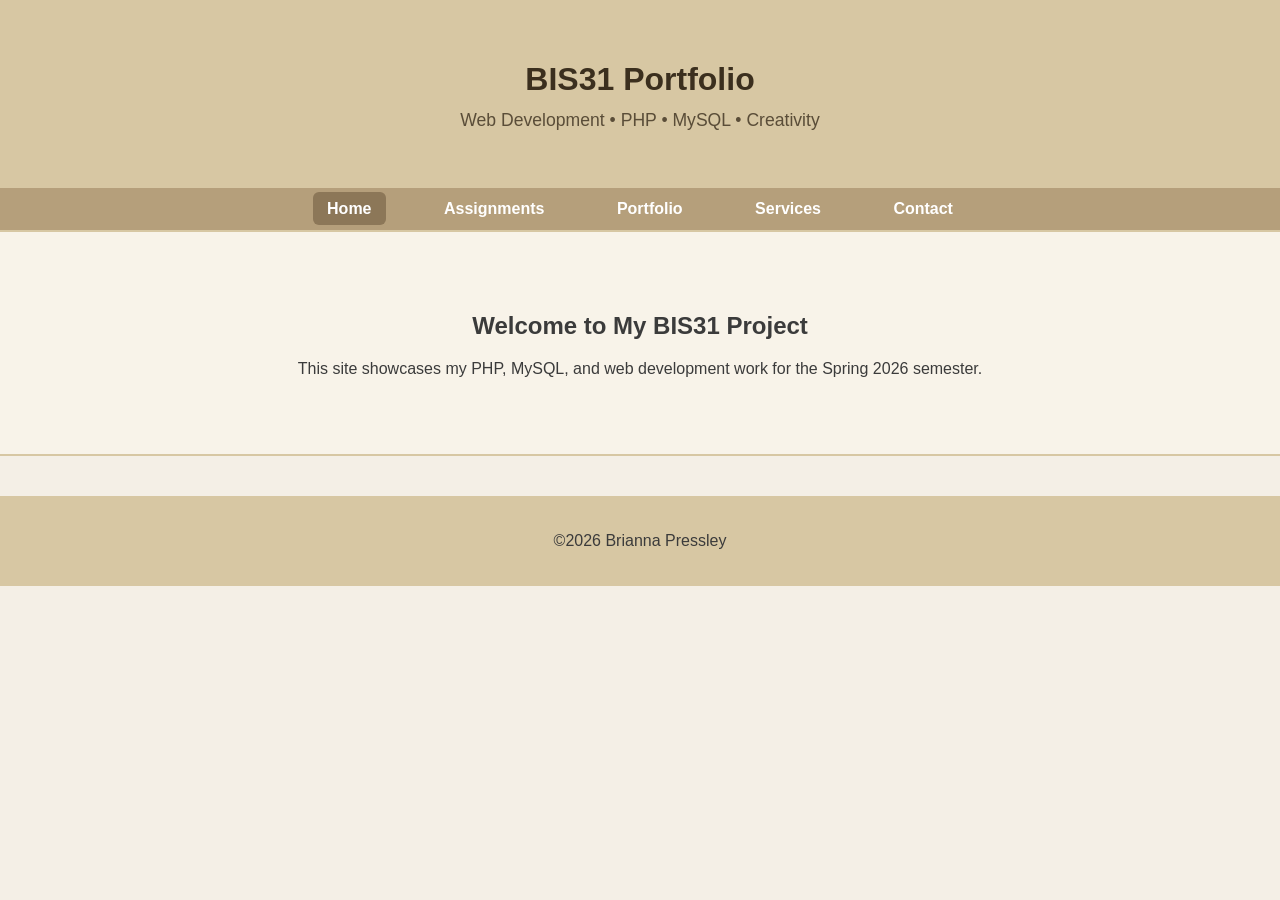
==== index.html @ 92c52a99 "Initial site rebuild – added all new pages" ====
<!DOCTYPE html>
<html lang="en">
<head>
    <meta charset="UTF-8">
    <title>BIS31 Portfolio – Brianna Pressley</title>
    <link rel="stylesheet" href="styles.css">
</head>

<body>

<header class="site-header">
    <h1>BIS31 Portfolio</h1>
    <p class="subtitle">Web Development • PHP • MySQL • Creativity</p>
</header>

<nav class="new-nav">
    <ul>
        <li><a href="index.html" class="active">Home</a></li>
        <li><a href="assignments.html">Assignments</a></li>
        <li><a href="portfolio.html">Portfolio</a></li>
        <li><a href="services.html">Services</a></li>
        <li><a href="contact.html">Contact</a></li>
    </ul>
</nav>

<section class="hero">
    <h2>Welcome to My BIS31 Project</h2>
    <p>This site showcases my PHP, MySQL, and web development work for the Spring 2026 semester.</p>
</section>

<footer>
    <p>©2026 Brianna Pressley</p>
</footer>

</body>
</html>
---- styles.css ----
/* GENERAL THEME */
body {
    margin: 0;
    font-family: "Segoe UI", sans-serif;
    background-color: #f4efe6;
    color: #3b3b3b;
}

/* HEADER */
.site-header {
    text-align: center;
    padding: 40px 20px;
    background: #d7c7a3;
    color: #3b2f1e;
}

.subtitle {
    margin-top: -10px;
    font-size: 1.1rem;
    opacity: 0.8;
}

/* NAVIGATION */
.new-nav {
    background: #b59f7b;
    padding: 12px 0;
}

.new-nav ul {
    list-style: none;
    margin: 0;
    padding: 0;
    text-align: center;
}

.new-nav li {
    display: inline-block;
    margin: 0 20px;
}

.new-nav a {
    text-decoration: none;
    color: #fff;
    font-weight: 600;
    padding: 8px 14px;
    border-radius: 6px;
    transition: 0.3s;
}

.new-nav a:hover,
.new-nav a.active {
    background: #8c7758;
}

/* HERO SECTION */
.hero {
    text-align: center;
    padding: 60px 20px;
    background: #f8f3e9;
    border-top: 2px solid #d7c7a3;
    border-bottom: 2px solid #d7c7a3;
}

/* FOOTER */
footer {
    text-align: center;
    padding: 20px;
    background: #d7c7a3;
    margin-top: 40px;
}

/* CARD GRID */
.card-grid {
    display: grid;
    grid-template-columns: repeat(auto-fit, minmax(240px, 1fr));
    gap: 25px;
    padding: 40px 20px;
    max-width: 1100px;
    margin: auto;
}

.card {
    background: #f8f3e9;
    border: 2px solid #d7c7a3;
    border-radius: 14px;
    padding: 25px;
    text-align: center;
    text-decoration: none;
    color: #3b3b3b;
    transition: 0.3s;
}

.card:hover {
    background: #e8dfcf;
    transform: translateY(-6px);
}

.card-icon {
    font-size: 40px;
    margin-bottom: 10px;
}

/* FORM CARD */
.form-card {
    max-width: 450px;
    margin: 40px auto;
    background: #f8f3e9;
    padding: 30px;
    border-radius: 14px;
    border: 2px solid #d7c7a3;
}

.form-card form {
    display: flex;
    flex-direction: column;
    gap: 15px;
}

.form-card input {
    padding: 12px;
    border-radius: 8px;
    border: 1px solid #c8b79a;
    background: #fff;
}

.form-card input:focus {
    outline: none;
    border-color: #8c7758;
}

.contact-btn {
    background: #b59f7b;
    color: white;
    padding: 12px;
    border: none;
    border-radius: 8px;
    font-weight: 600;
    cursor: pointer;
    transition: 0.3s;
}

.contact-btn:hover {
    background: #8c7758;
}
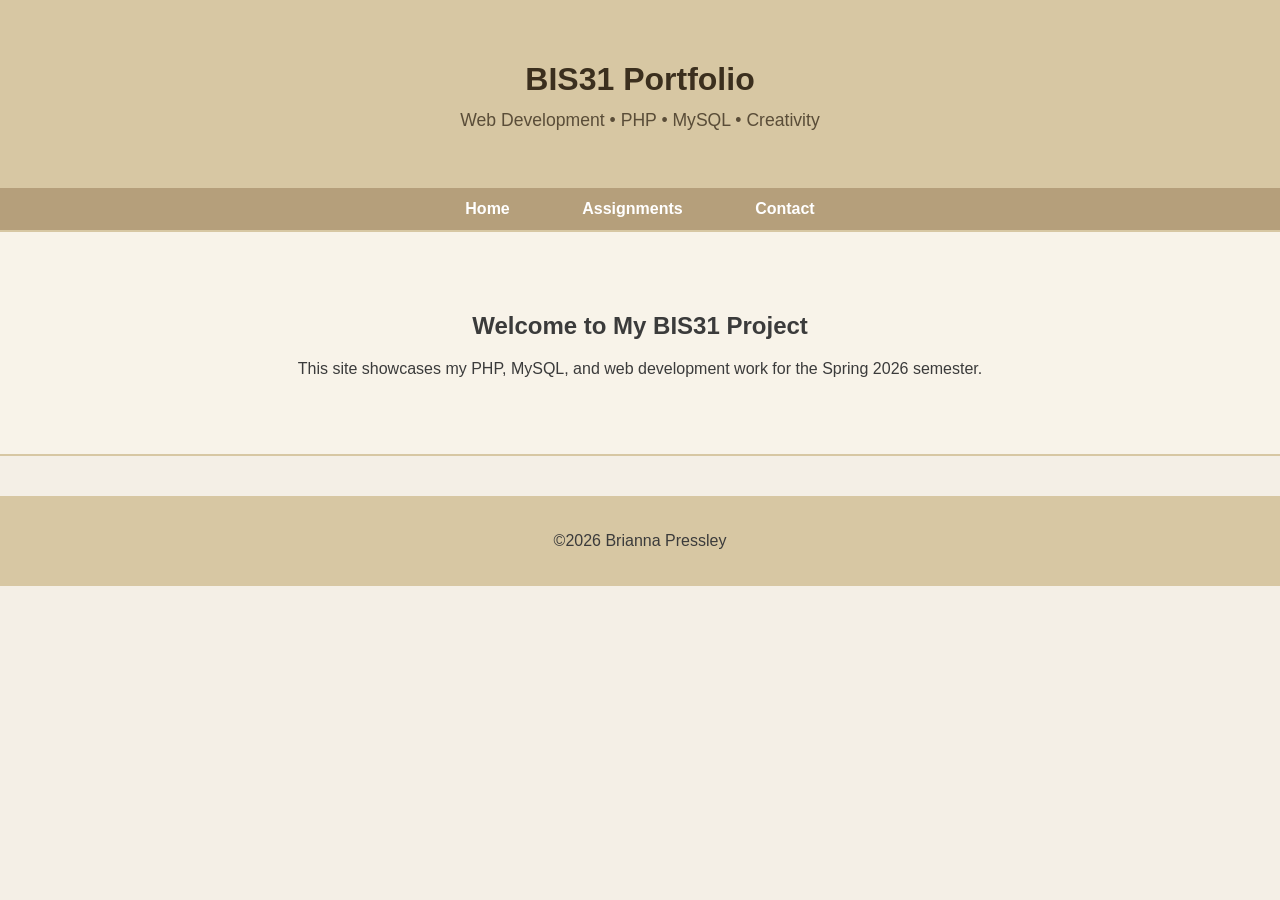
==== commit b5164347: "updates" ====
--- a/index.html
+++ b/index.html
@@ -15,13 +15,12 @@
 
 <nav class="new-nav">
     <ul>
-        <li><a href="index.html" class="active">Home</a></li>
+        <li><a href="index.html">Home</a></li>
         <li><a href="assignments.html">Assignments</a></li>
-        <li><a href="portfolio.html">Portfolio</a></li>
-        <li><a href="services.html">Services</a></li>
         <li><a href="contact.html">Contact</a></li>
     </ul>
 </nav>
+
 
 <section class="hero">
     <h2>Welcome to My BIS31 Project</h2>
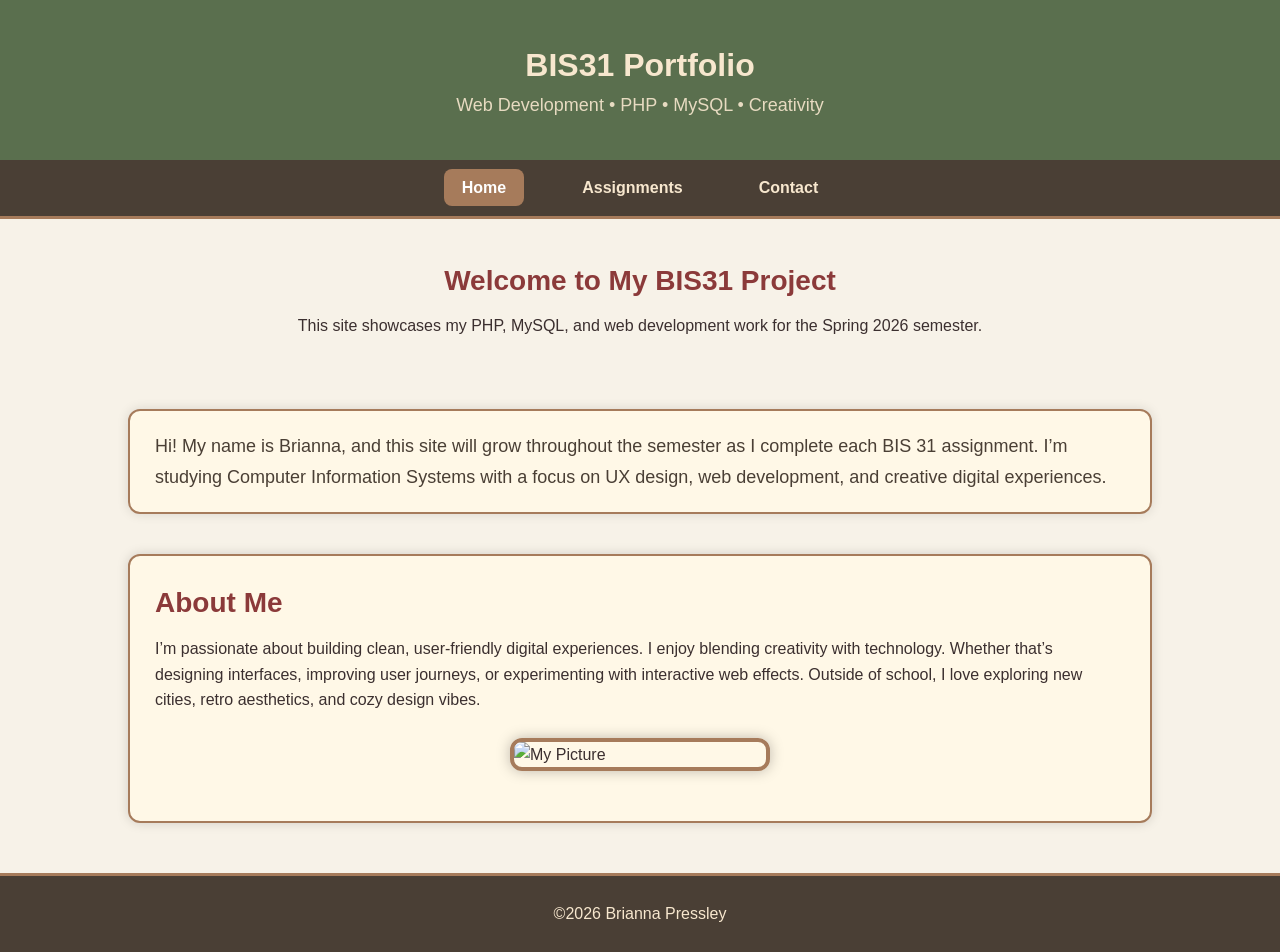
==== commit c74bfaea: "Update navigation and add introduction and bio sections Added navigation links to PHP pages and intr" ====
--- a/index.html
+++ b/index.html
@@ -15,17 +15,38 @@
 
 <nav class="new-nav">
     <ul>
-        <li><a href="index.html">Home</a></li>
-        <li><a href="assignments.html">Assignments</a></li>
-        <li><a href="contact.html">Contact</a></li>
+        <li><a href="index.php" class="active">Home</a></li>
+        <li><a href="assignments.php">Assignments</a></li>
+        <li><a href="contact.php">Contact</a></li>
     </ul>
 </nav>
-
 
 <section class="hero">
     <h2>Welcome to My BIS31 Project</h2>
     <p>This site showcases my PHP, MySQL, and web development work for the Spring 2026 semester.</p>
 </section>
+
+<!-- Introduction -->
+<div class="intro">
+    <p>
+        Hi! My name is Brianna, and this site will grow throughout the semester as I complete each BIS 31 assignment. 
+        I’m studying Computer Information Systems with a focus on UX design, web development, and creative digital experiences.
+    </p>
+</div>
+
+<!-- Short Bio -->
+<div class="bio-section">
+    <h2>About Me</h2>
+    <p>
+        I’m passionate about building clean, user‑friendly digital experiences. I enjoy blending creativity with 
+        technology. Whether that’s designing interfaces, improving user journeys, or experimenting with interactive 
+        web effects. Outside of school, I love exploring new cities, retro aesthetics, and cozy design vibes.
+    </p>
+
+    <img src="profilepic.jpeg" alt="My Picture" class="profile-pic">
+</div>
+
+
 
 <footer>
     <p>©2026 Brianna Pressley</p>
@@ -33,3 +54,4 @@
 
 </body>
 </html>
+
--- a/styles.css
+++ b/styles.css
@@ -1,72 +1,72 @@
-/* GENERAL THEME */
+/* GLOBAL RESET */
+* {
+    margin: 0;
+    padding: 0;
+    box-sizing: border-box;
+    font-family: Arial, Helvetica, sans-serif;
+}
+
+/* BODY */
 body {
-    margin: 0;
-    font-family: "Segoe UI", sans-serif;
-    background-color: #f4efe6;
-    color: #3b3b3b;
+    background: #F7F2E8; /* warm cream */
+    color: #3B2F2F;      /* deep brown text */
+    line-height: 1.6;
 }
 
 /* HEADER */
 .site-header {
+    background: #5A6F4E; /* forest green */
+    color: #F7E7CE;      /* warm cream text */
     text-align: center;
     padding: 40px 20px;
-    background: #d7c7a3;
-    color: #3b2f1e;
+    box-shadow: 0 2px 6px rgba(0,0,0,0.25);
 }
 
 .subtitle {
-    margin-top: -10px;
-    font-size: 1.1rem;
-    opacity: 0.8;
+    font-size: 18px;
+    opacity: 0.9;
 }
 
 /* NAVIGATION */
 .new-nav {
-    background: #b59f7b;
-    padding: 12px 0;
+    background: #4A3F35; /* dark brown */
+    padding: 15px 0;
+    border-bottom: 3px solid #A67B5B; /* warm tan accent */
 }
 
 .new-nav ul {
     list-style: none;
-    margin: 0;
-    padding: 0;
-    text-align: center;
-}
-
-.new-nav li {
-    display: inline-block;
-    margin: 0 20px;
+    display: flex;
+    justify-content: center;
+    gap: 40px;
 }
 
 .new-nav a {
     text-decoration: none;
-    color: #fff;
-    font-weight: 600;
-    padding: 8px 14px;
-    border-radius: 6px;
-    transition: 0.3s;
+    color: #F7E7CE; /* warm cream */
+    font-weight: bold;
+    padding: 10px 18px;
+    border-radius: 8px;
+    transition: 0.3s ease;
 }
 
 .new-nav a:hover,
 .new-nav a.active {
-    background: #8c7758;
+    background: #A67B5B; /* warm tan */
+    color: white;
+    transform: scale(1.05);
 }
 
 /* HERO SECTION */
 .hero {
     text-align: center;
-    padding: 60px 20px;
-    background: #f8f3e9;
-    border-top: 2px solid #d7c7a3;
-    border-bottom: 2px solid #d7c7a3;
-}
-
-/* FOOTER */
-footer {
-    text-align: center;
-    padding: 20px;
-    background: #d7c7a3;
-    margin-top: 40px;
+    padding: 40px 20px;
+}
+
+.hero h2 {
+    font-size: 28px;
+    color: #8B3A3A; /* accent red */
+    margin-bottom: 10px;
 }
 
 /* CARD GRID */
@@ -80,18 +80,19 @@
 }
 
 .card {
-    background: #f8f3e9;
-    border: 2px solid #d7c7a3;
+    background: #FFF8E7; /* soft cream */
+    border: 2px solid #A67B5B; /* warm tan border */
     border-radius: 14px;
     padding: 25px;
     text-align: center;
     text-decoration: none;
-    color: #3b3b3b;
-    transition: 0.3s;
+    color: #3B2F2F;
+    transition: 0.3s ease;
+    box-shadow: 0 0 10px rgba(0,0,0,0.12);
 }
 
 .card:hover {
-    background: #e8dfcf;
+    background: #F7E7CE; /* warm cream */
     transform: translateY(-6px);
 }
 
@@ -104,10 +105,11 @@
 .form-card {
     max-width: 450px;
     margin: 40px auto;
-    background: #f8f3e9;
+    background: #FFF8E7;
     padding: 30px;
     border-radius: 14px;
-    border: 2px solid #d7c7a3;
+    border: 2px solid #A67B5B;
+    box-shadow: 0 0 12px rgba(0,0,0,0.15);
 }
 
 .form-card form {
@@ -119,26 +121,110 @@
 .form-card input {
     padding: 12px;
     border-radius: 8px;
-    border: 1px solid #c8b79a;
-    background: #fff;
+    border: 1px solid #A67B5B;
+    background: white;
 }
 
 .form-card input:focus {
     outline: none;
-    border-color: #8c7758;
-}
-
+    border-color: #8B3A3A; /* accent red */
+}
+
+/* BUTTON */
 .contact-btn {
-    background: #b59f7b;
-    color: white;
+    background: #5A6F4E; /* forest green */
+    color: #F7E7CE;
     padding: 12px;
     border: none;
     border-radius: 8px;
     font-weight: 600;
     cursor: pointer;
-    transition: 0.3s;
+    transition: 0.3s ease;
 }
 
 .contact-btn:hover {
-    background: #8c7758;
-}
+    background: #8B3A3A; /* accent red */
+}
+
+/* FOOTER */
+footer {
+    text-align: center;
+    padding: 25px;
+    background: #4A3F35; /* dark brown */
+    color: #F7E7CE;
+    margin-top: 50px;
+    border-top: 3px solid #A67B5B;
+}
+
+.home-image {
+    width: 70%;
+    max-width: 550px;
+    display: block;
+    margin: 30px auto;
+    border-radius: 14px;
+    box-shadow: 0 0 18px rgba(0,0,0,0.25);
+    border: 4px solid #A67B5B;
+}
+
+.intro {
+    width: 80%;
+    margin: 30px auto;
+    font-size: 18px;
+    line-height: 1.7;
+    color: #4A3F35;
+    background: #FFF8E7;
+    padding: 20px 25px;
+    border-radius: 12px;
+    border: 2px solid #A67B5B;
+    box-shadow: 0 0 12px rgba(0,0,0,0.12);
+}
+
+.bio-section {
+    background: #FFF8E7;
+    padding: 25px;
+    margin: 40px auto;
+    width: 80%;
+    border-radius: 12px;
+    border: 2px solid #A67B5B;
+    box-shadow: 0 0 12px rgba(0,0,0,0.15);
+}
+
+.bio-section h2 {
+    color: #8B3A3A;
+    font-size: 28px;
+    margin-bottom: 10px;
+}
+
+.profile-pic {
+    display: block;
+    margin: 25px auto;
+    width: 260px;
+    border-radius: 12px;
+    border: 4px solid #A67B5B;
+    box-shadow: 0 0 14px rgba(0,0,0,0.25);
+    transition: transform 0.3s ease, box-shadow 0.3s ease;
+}
+
+.profile-pic:hover {
+    transform: scale(1.05);
+    box-shadow: 0 0 18px rgba(0,0,0,0.35);
+}
+
+.entry {
+    background: #FFF8E7;
+    padding: 15px;
+    margin-bottom: 20px;
+    border-radius: 10px;
+    border: 2px solid #A67B5B;
+    box-shadow: 0 0 10px rgba(0,0,0,0.12);
+}
+
+.entry p {
+    margin-bottom: 8px;
+}
+
+.entry small {
+    color: #4A3F35;
+}
+
+}
